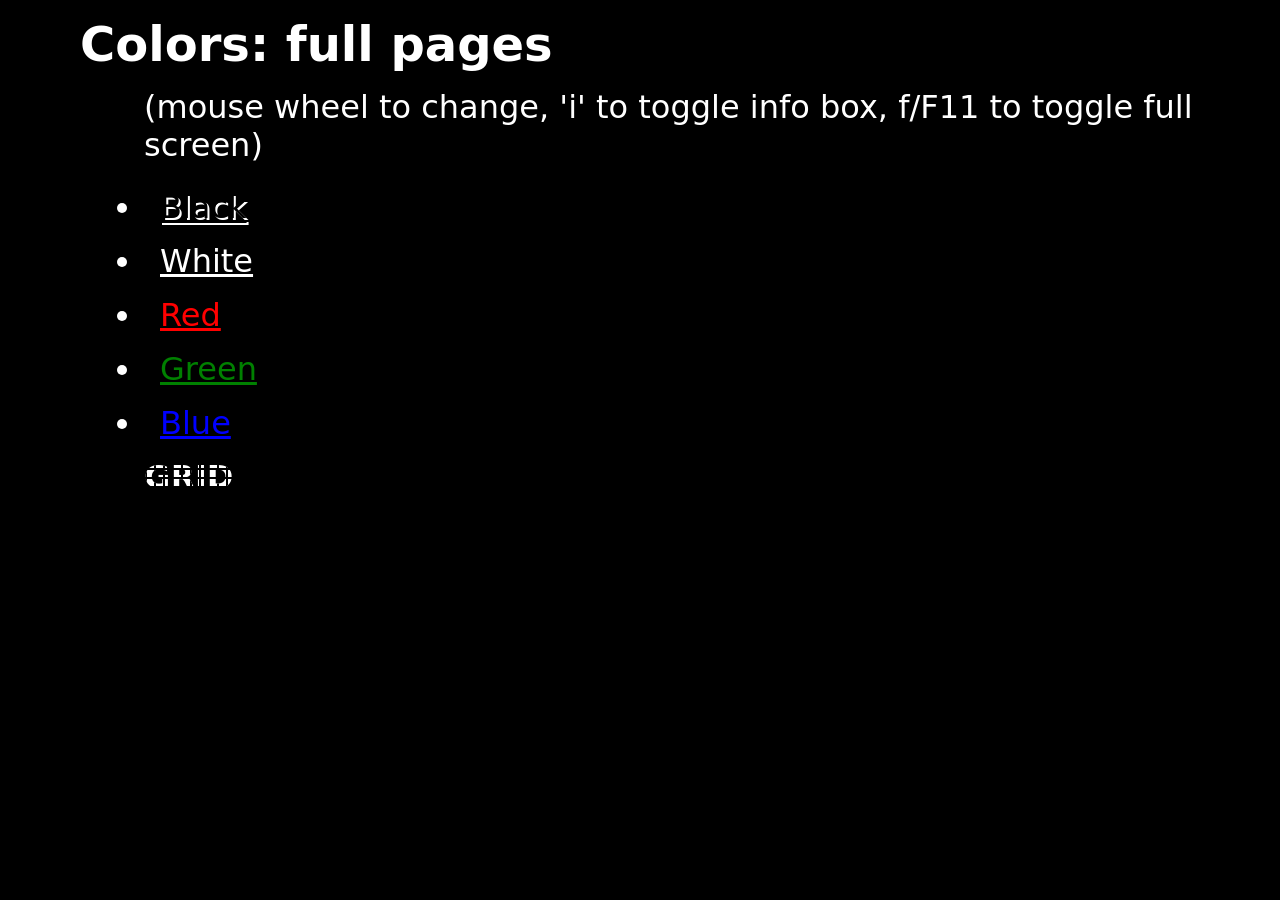
==== index.html @ cd5d00c3 "Initial commit" ====
<!DOCTYPE html>
<html lang="en">
    <head>
        <meta charset="UTF-8">
        <meta name="viewport" content="width=device-width, initial-scale=1.0">
        <title>Simple monitor tester</title>
        <link rel="stylesheet" href="css/style.css">
        <link rel="icon" href="favicon.ico">
        <style>
            * {padding: 0.5rem; }
            body {background-color: #000000; color: white; height: 100vh;
                  font-family: Sans; }
            scrollbar {display: none;}
            ::-webkit-scrollbar {
                display: none;
            }
            li {font-size: 2rem; }
            .item {font-size: 2rem; margin-left: 8rem; }
            #main-title {margin-left: 4rem; font-size: 3rem; }
            #color-list {margin-left: 8rem; }

            /*.black {color: black; text-shadow: 2px 2px white; }*/
            .black {color: black; text-shadow: 2px 2px white; }
            .white {color: white; }
            .red {color: red; }
            .green {color: green; }
            .blue {color: blue; }
        </style>
        <meta name="darkreader-lock" content="">
        <meta name="color-scheme" content="dark">
    </head>

    <body>

        <h1 id="main-title">Colors: full pages</h1>

        <p class="item">(mouse wheel to change, 'i' to toggle info box,
                         f/F11 to toggle full screen)</p>

        <ul id="color-list">
            <li><a class="black" href="pages/black.html">Black</a></li>
            <li><a class="white" href="pages/white.html">White</a></li>
            <li><a class="red" href="pages/red.html">Red</a></li>
            <li><a class="green" href="pages/green.html">Green</a></li>
            <li><a class="blue" href="pages/blue.html">Blue</a></li>
        </ul>

        <a class="item grid-text" href="pages/grid_black.html">Grid</a>

    </body>
</html>
---- css/style.css ----
/* style.css -- basic style-sheet template
 * Monitor test
 * khaz
 * 2026-08-29 13:01:13.624331
 */

* {
    margin: 0;
    padding: 0;
    box-sizing: border-box;
}

html {
    margin: 0;
    padding: 0;
    width: 100%;
    min-height: 100vh;
}

#info {
  color: rgba(255, 255, 255, 0.6);
  background: rgba(0, 0, 0, 0.2);
  padding: 8px 12px;
  font-size: 18px;
  border-radius: 4px;
  margin: 3rem;
  pointer-events: none; /* Żeby kursor nie reagował na napis */
}

span#hex-val {background: rgba(255, 255, 255, 0.2); }

.grid-text {
      font-size: 80px;
      font-weight: 900;
      text-transform: uppercase;

      /* 1. Ustawiamy przeźroczysty kolor tekstu */
      color: transparent;

      /* 2. Rysujemy białe tło z czarną siatką */
      background-color: #ffffff; /* Białe tło liter */
      background-image: 
        linear-gradient(to right, #000000 2px, transparent 2px),
        linear-gradient(to bottom, #000000 2px, transparent 2px);

      /* 3. Rozmiar kratki na tekście */
      background-size: 9px 9px;

      /* 4. Obcinamy tło do kształtu samych liter */
      -webkit-background-clip: text;
      background-clip: text;
    }
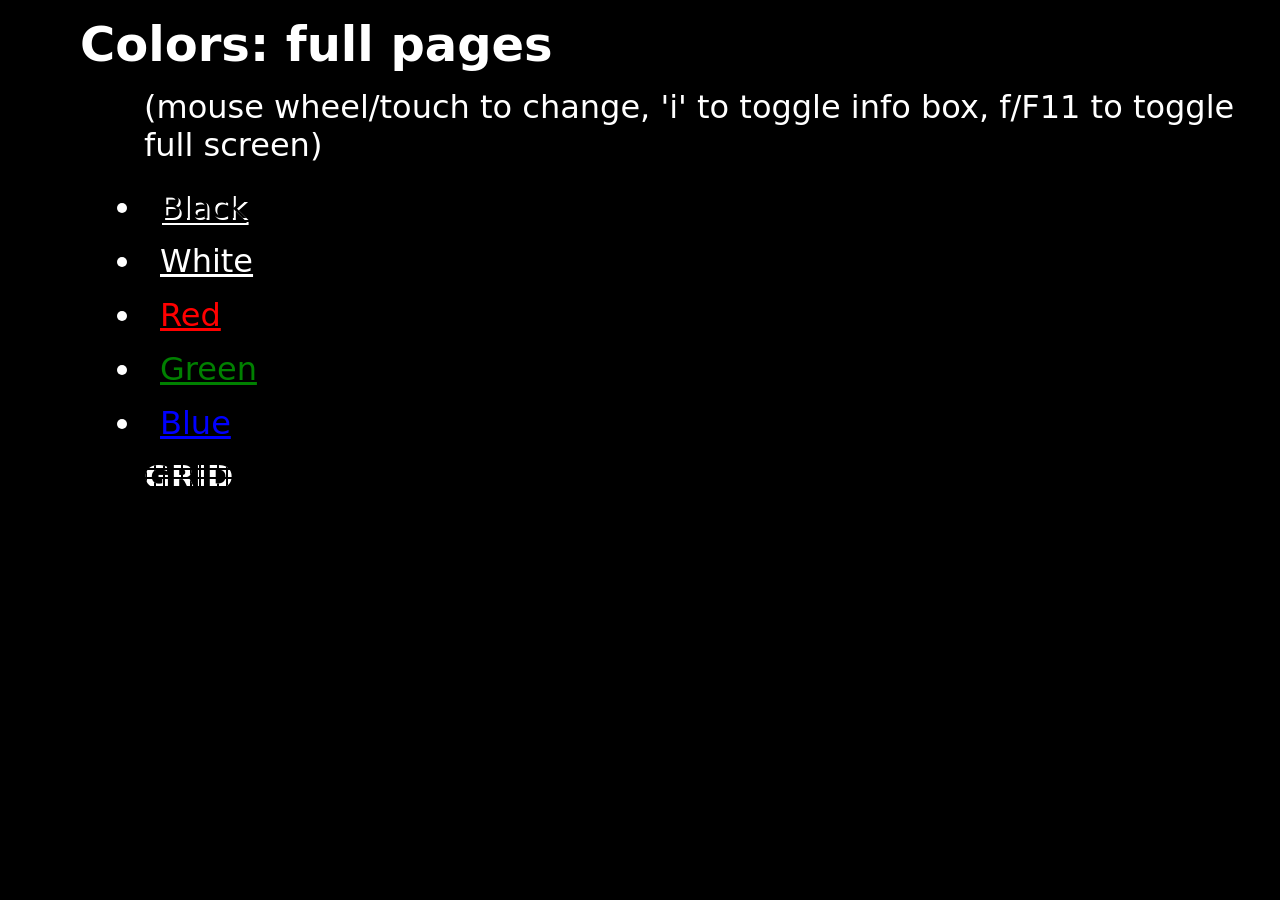
==== commit 3bec4c1f: "new branch: touch, covering touch devices" ====
--- a/index.html
+++ b/index.html
@@ -34,7 +34,7 @@
 
         <h1 id="main-title">Colors: full pages</h1>
 
-        <p class="item">(mouse wheel to change, 'i' to toggle info box,
+        <p class="item">(mouse wheel/touch to change, 'i' to toggle info box,
                          f/F11 to toggle full screen)</p>
 
         <ul id="color-list">
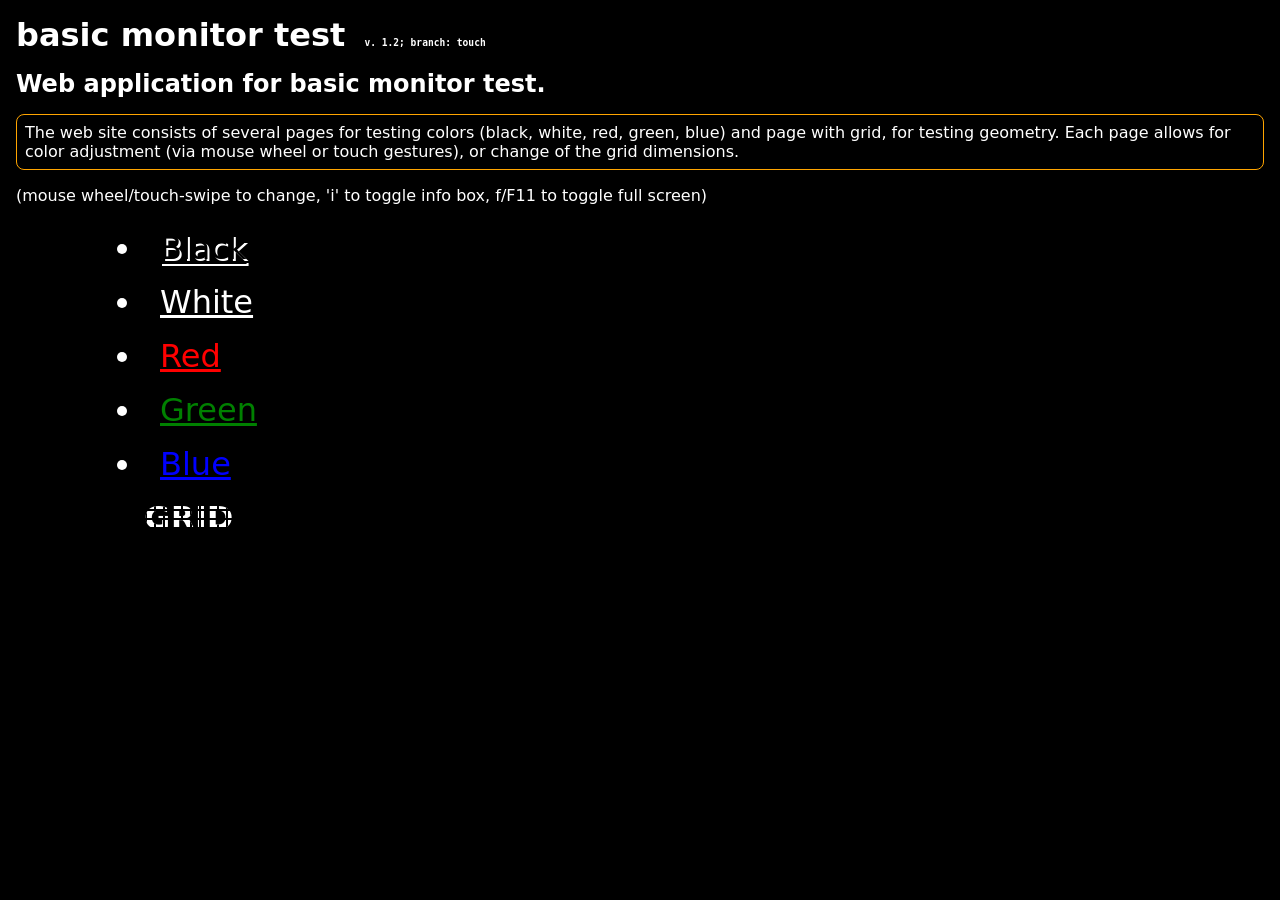
==== commit 2f5f265e: "cleaning, validating, m.c." ====
--- a/index.html
+++ b/index.html
@@ -19,6 +19,18 @@
             #main-title {margin-left: 4rem; font-size: 3rem; }
             #color-list {margin-left: 8rem; }
 
+            .mono-small {
+                font-family: monospace; font-size: 0.6rem;
+                alignment-baseline: middle;
+            }
+
+            #desc {
+                margin: 0.5em;
+                padding: 0.5em;
+                border: solid 1px orange;
+                border-radius: 0.5em;
+            }
+
             /*.black {color: black; text-shadow: 2px 2px white; }*/
             .black {color: black; text-shadow: 2px 2px white; }
             .white {color: white; }
@@ -32,9 +44,16 @@
 
     <body>
 
-        <h1 id="main-title">Colors: full pages</h1>
+        <h1>basic monitor test <span class="mono-small">v. 1.2; branch: touch</span></h1>
+        <h2>Web application for basic monitor test.</h2>
+        <p id="desc">The web site consists of several pages for testing colors
+         (black, white, red, green, blue) and page with grid,
+         for testing geometry. Each page allows for color adjustment
+         (via mouse wheel or touch gestures), or change of the grid dimensions.
+        </p>
 
-        <p class="item">(mouse wheel/touch to change, 'i' to toggle info box,
+        <p>(mouse wheel/touch-swipe to change,
+                        'i' to toggle info box,
                          f/F11 to toggle full screen)</p>
 
         <ul id="color-list">
--- a/css/style.css
+++ b/css/style.css
@@ -1,4 +1,4 @@
-/* style.css -- basic style-sheet template
+/* style.css -- style-sheet for basic_monitor_test
  * Monitor test
  * khaz
  * 2026-08-29 13:01:13.624331
@@ -24,7 +24,7 @@
   font-size: 18px;
   border-radius: 4px;
   margin: 3rem;
-  pointer-events: none; /* Żeby kursor nie reagował na napis */
+  pointer-events: none; /* To prevent cursor reaction for text */
 }
 
 span#hex-val {background: rgba(255, 255, 255, 0.2); }
@@ -34,19 +34,19 @@
       font-weight: 900;
       text-transform: uppercase;
 
-      /* 1. Ustawiamy przeźroczysty kolor tekstu */
+      /* 1. Setting text color transparent */
       color: transparent;
 
-      /* 2. Rysujemy białe tło z czarną siatką */
-      background-color: #ffffff; /* Białe tło liter */
+      /* 2. Drawing white background with black grid */
+      background-color: #ffffff; /* White background for characters */
       background-image: 
         linear-gradient(to right, #000000 2px, transparent 2px),
         linear-gradient(to bottom, #000000 2px, transparent 2px);
 
-      /* 3. Rozmiar kratki na tekście */
+      /* 3. Text grid size */
       background-size: 9px 9px;
 
-      /* 4. Obcinamy tło do kształtu samych liter */
+      /* 4. Croppint background only to the shape of characters */
       -webkit-background-clip: text;
       background-clip: text;
     }
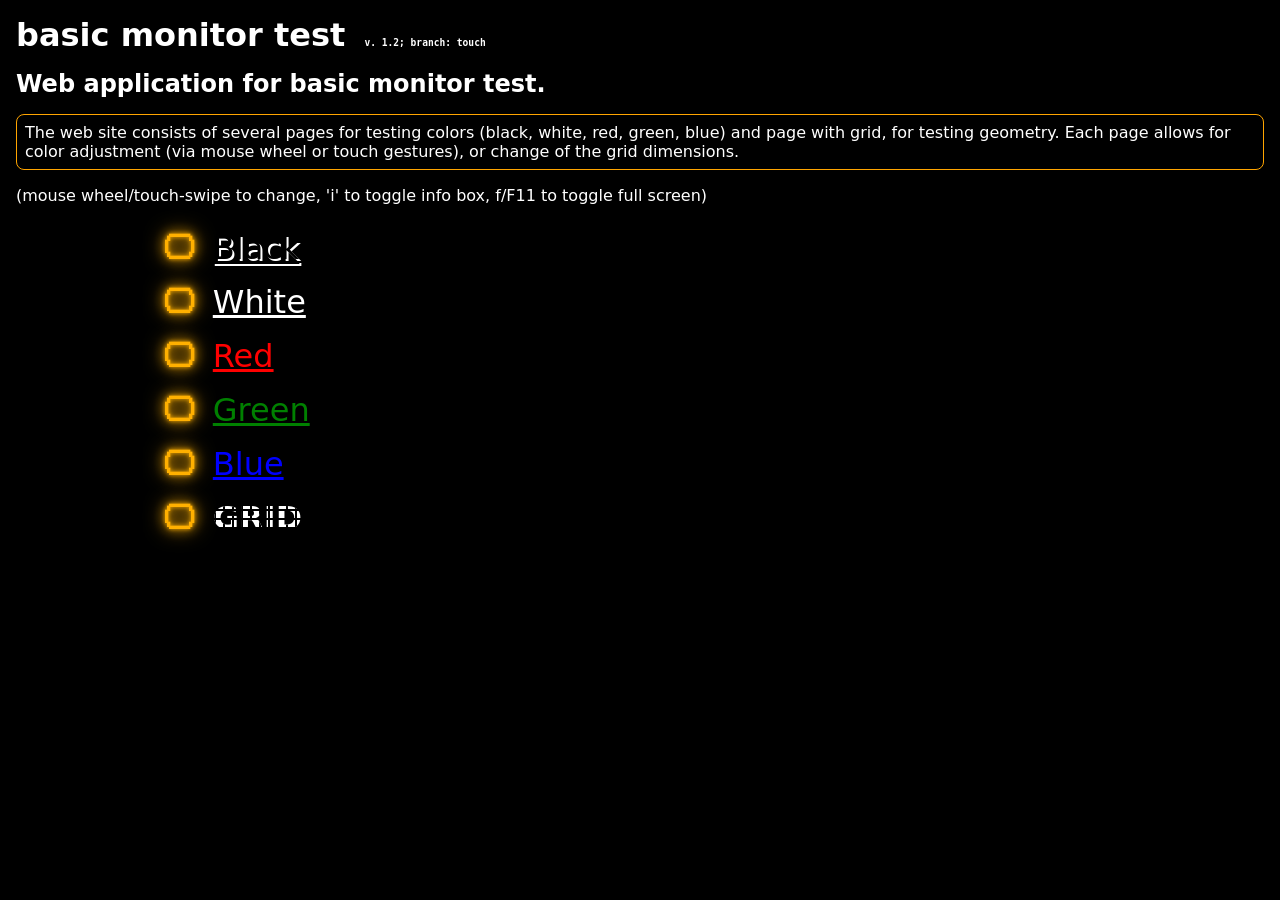
==== commit 10b0072c: "touch of style, m.c." ====
--- a/index.html
+++ b/index.html
@@ -7,17 +7,45 @@
         <link rel="stylesheet" href="css/style.css">
         <link rel="icon" href="favicon.ico">
         <style>
+            :root { --green-screen: #00aa22;
+                    --amber-clasic: #ffb000;
+                    --amber-deeper: #ff9e00;
+                    --amber-brighter: #ffc83b;
+                    --screen-color: var(--amber-clasic);
+            }
+
             * {padding: 0.5rem; }
             body {background-color: #000000; color: white; height: 100vh;
                   font-family: Sans; }
+
             scrollbar {display: none;}
             ::-webkit-scrollbar {
                 display: none;
             }
+
             li {font-size: 2rem; }
-            .item {font-size: 2rem; margin-left: 8rem; }
+            .item {font-size: 2rem; }
             #main-title {margin-left: 4rem; font-size: 3rem; }
-            #color-list {margin-left: 8rem; }
+
+          ul.color-list {
+            list-style: none; /* Wyłączamy domyślne kropki */
+            margin-left: 8rem;
+            padding-left: 1.2rem;
+          }
+
+          ul.color-list li::before {
+            content: "🖵\FE0E"; /* \FE0E przełącza emoji w tryb monochrome/text */
+            color: var(--screen-color);
+            text-shadow:
+              0 0 4px var(--screen-color),
+              0 0 12px var(--screen-color),
+              0 0 20px var(--screen-color); /* Skalowanie promienia tworzy głęboką poświatę */
+            margin-right: 0.6rem;
+            display: inline-block;
+            font-weight: 800;
+            font-size: 2rem;
+            alignment-baseline: middle;
+          }
 
             .mono-small {
                 font-family: monospace; font-size: 0.6rem;
@@ -56,15 +84,15 @@
                         'i' to toggle info box,
                          f/F11 to toggle full screen)</p>
 
-        <ul id="color-list">
+        <ul class="color-list">
             <li><a class="black" href="pages/black.html">Black</a></li>
             <li><a class="white" href="pages/white.html">White</a></li>
             <li><a class="red" href="pages/red.html">Red</a></li>
             <li><a class="green" href="pages/green.html">Green</a></li>
             <li><a class="blue" href="pages/blue.html">Blue</a></li>
+            <li><a class="item grid-text" href="pages/grid_black.html">Grid</a></li>
         </ul>
 
-        <a class="item grid-text" href="pages/grid_black.html">Grid</a>
 
     </body>
 </html>
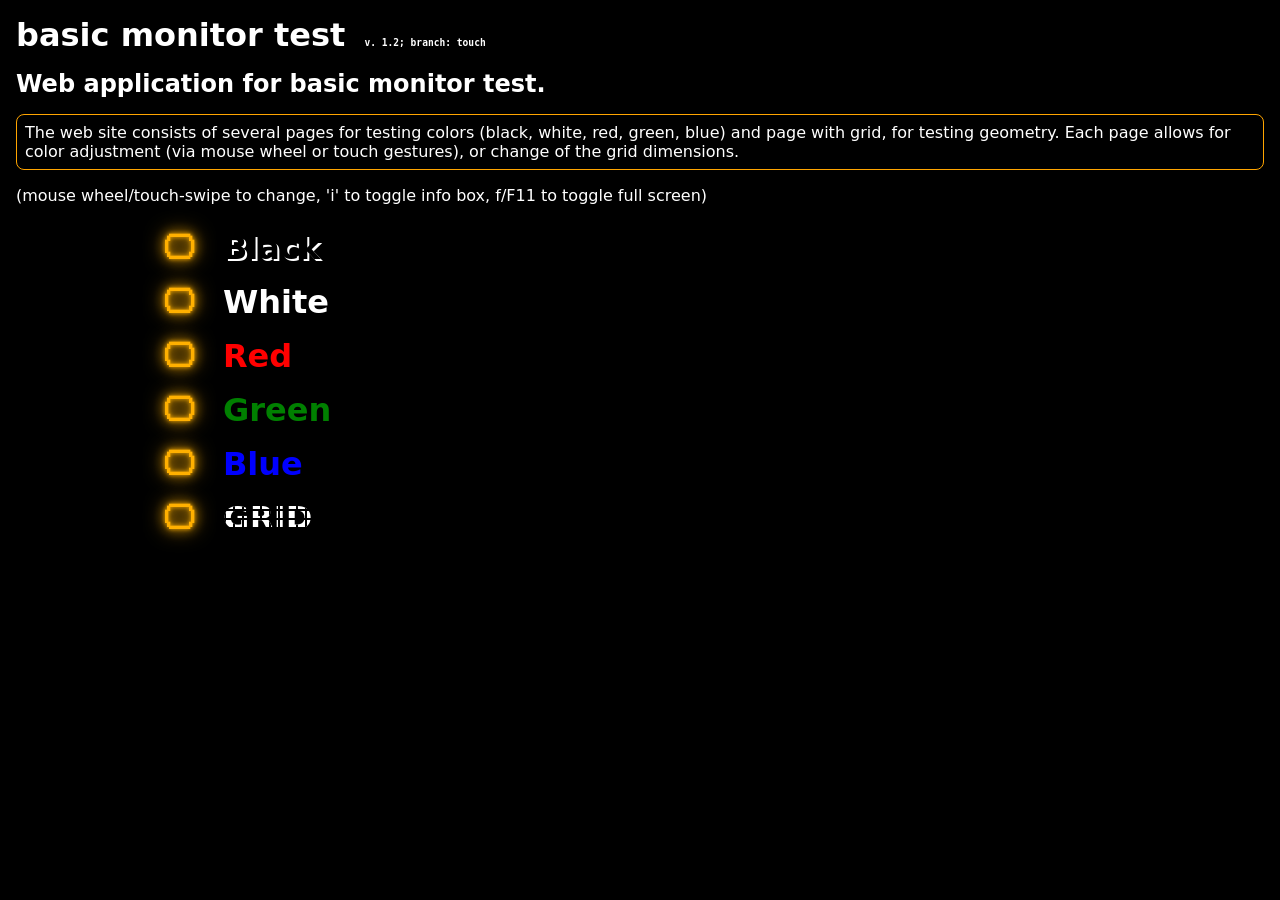
==== commit ff53e49f: "another touch of style, m.c." ====
--- a/index.html
+++ b/index.html
@@ -12,6 +12,8 @@
                     --amber-deeper: #ff9e00;
                     --amber-brighter: #ffc83b;
                     --screen-color: var(--amber-clasic);
+                    --link-base-fs: 2rem;
+                    --link-bigger-fs: 2.5rem;
             }
 
             * {padding: 0.5rem; }
@@ -23,8 +25,11 @@
                 display: none;
             }
 
+            a.nodecoration { text-decoration: none; }
+            a.nodecoration:hover { text-decoration: underline; }
+
             li {font-size: 2rem; }
-            .item {font-size: 2rem; }
+            .item {font-size: 2rem; font-weight: 800;}
             #main-title {margin-left: 4rem; font-size: 3rem; }
 
           ul.color-list {
@@ -59,7 +64,6 @@
                 border-radius: 0.5em;
             }
 
-            /*.black {color: black; text-shadow: 2px 2px white; }*/
             .black {color: black; text-shadow: 2px 2px white; }
             .white {color: white; }
             .red {color: red; }
@@ -85,12 +89,36 @@
                          f/F11 to toggle full screen)</p>
 
         <ul class="color-list">
-            <li><a class="black" href="pages/black.html">Black</a></li>
-            <li><a class="white" href="pages/white.html">White</a></li>
-            <li><a class="red" href="pages/red.html">Red</a></li>
-            <li><a class="green" href="pages/green.html">Green</a></li>
-            <li><a class="blue" href="pages/blue.html">Blue</a></li>
-            <li><a class="item grid-text" href="pages/grid_black.html">Grid</a></li>
+            <li>
+                <a class="item black nodecoration" href="pages/black.html">
+                    Black
+                </a>
+            </li>
+            <li>
+                <a class="item white nodecoration" href="pages/white.html">
+                    White
+                </a>
+            </li>
+            <li>
+                <a class="item red nodecoration" href="pages/red.html">
+                    Red
+                </a>
+            </li>
+            <li>
+                <a class="item green nodecoration" href="pages/green.html">
+                    Green
+                </a>
+            </li>
+            <li>
+                <a class="item blue nodecoration" href="pages/blue.html">
+                    Blue
+                </a>
+            </li>
+            <li>
+                <a class="item grid-text nodecoration" href="pages/grid_black.html">
+                    Grid
+                </a>
+            </li>
         </ul>
 
 
--- a/css/style.css
+++ b/css/style.css
@@ -30,8 +30,7 @@
 span#hex-val {background: rgba(255, 255, 255, 0.2); }
 
 .grid-text {
-      font-size: 80px;
-      font-weight: 900;
+      font-weight: 800;
       text-transform: uppercase;
 
       /* 1. Setting text color transparent */
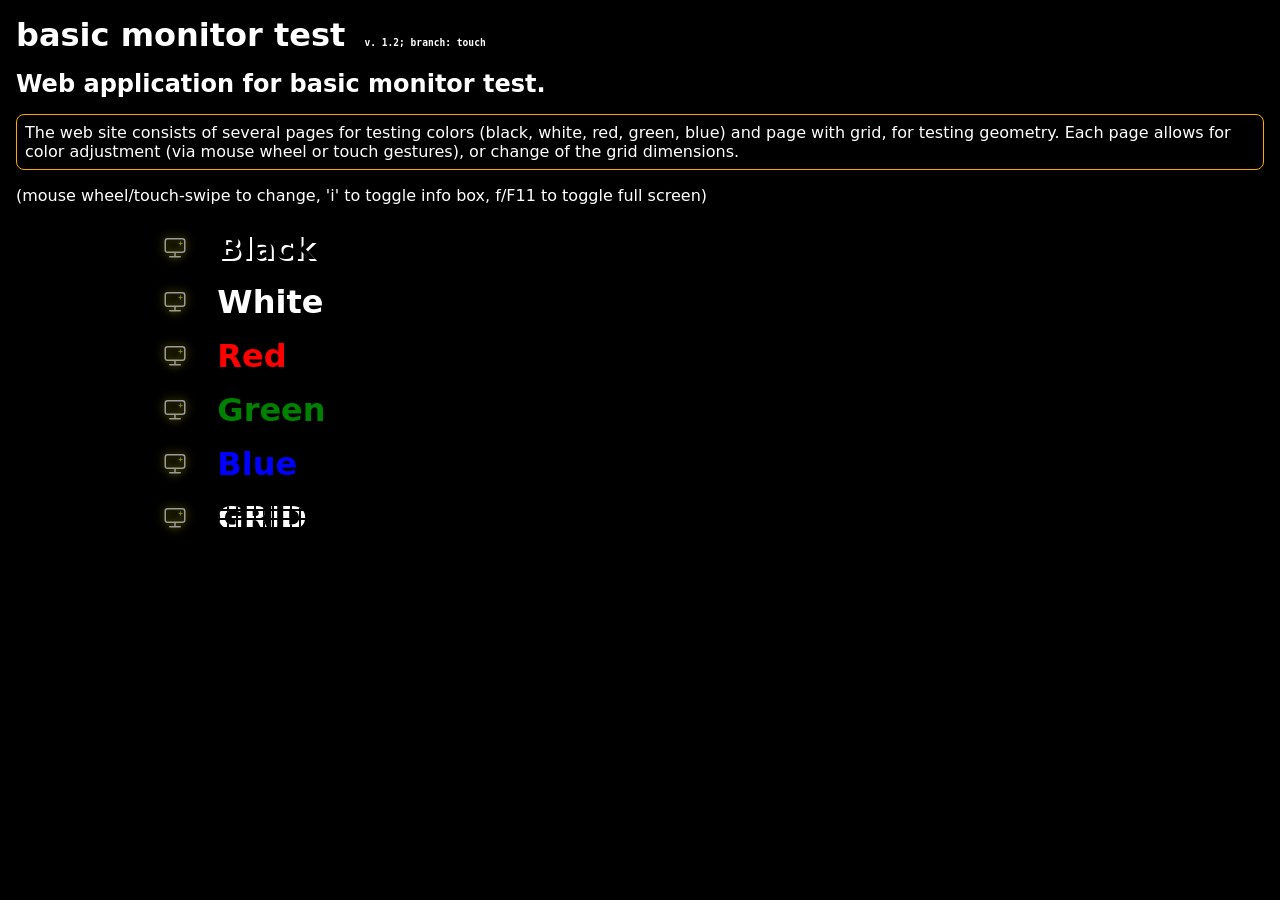
==== commit c1caef22: "svg in stylee, m.c." ====
--- a/index.html
+++ b/index.html
@@ -39,18 +39,21 @@
           }
 
           ul.color-list li::before {
-            content: "🖵\FE0E"; /* \FE0E przełącza emoji w tryb monochrome/text */
-            color: var(--screen-color);
-            text-shadow:
-              0 0 4px var(--screen-color),
-              0 0 12px var(--screen-color),
-              0 0 20px var(--screen-color); /* Skalowanie promienia tworzy głęboką poświatę */
-            margin-right: 0.6rem;
-            display: inline-block;
-            font-weight: 800;
-            font-size: 2rem;
-            alignment-baseline: middle;
-          }
+              content: "";
+              display: inline-block;
+              width: 1.5rem;  /* Rozmiar ikony */
+              height: 1.5rem;
+              margin-right: 0.75rem;
+
+              /* Podpięcie animowanego SVG */
+              background-image: url('assets/monitor-icon.svg');
+              background-size: contain;
+              background-repeat: no-repeat;
+              background-position: center;
+
+              /* Opcjonalnie: dodanie poświaty/glow do całej ikony */
+              filter: drop-shadow(0 0 4px rgba(255, 255, 0, 0.6));
+            }
 
             .mono-small {
                 font-family: monospace; font-size: 0.6rem;
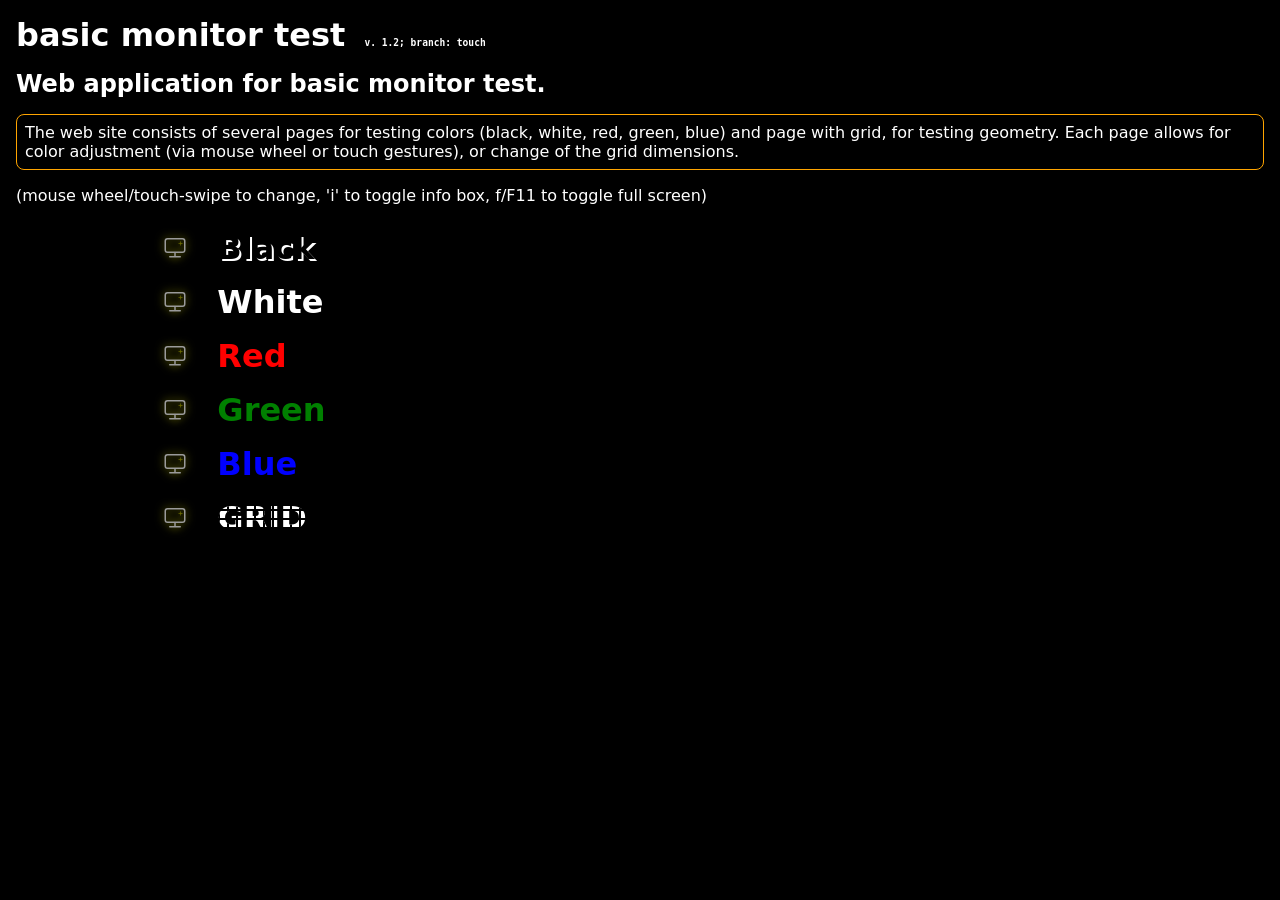
==== commit a655e206: "m.c." ====
--- a/index.html
+++ b/index.html
@@ -5,7 +5,7 @@
         <meta name="viewport" content="width=device-width, initial-scale=1.0">
         <title>Simple monitor tester</title>
         <link rel="stylesheet" href="css/style.css">
-        <link rel="icon" href="favicon.ico">
+        <link rel="icon" href="./assets/favicon.ico">
         <style>
             :root { --green-screen: #00aa22;
                     --amber-clasic: #ffb000;
